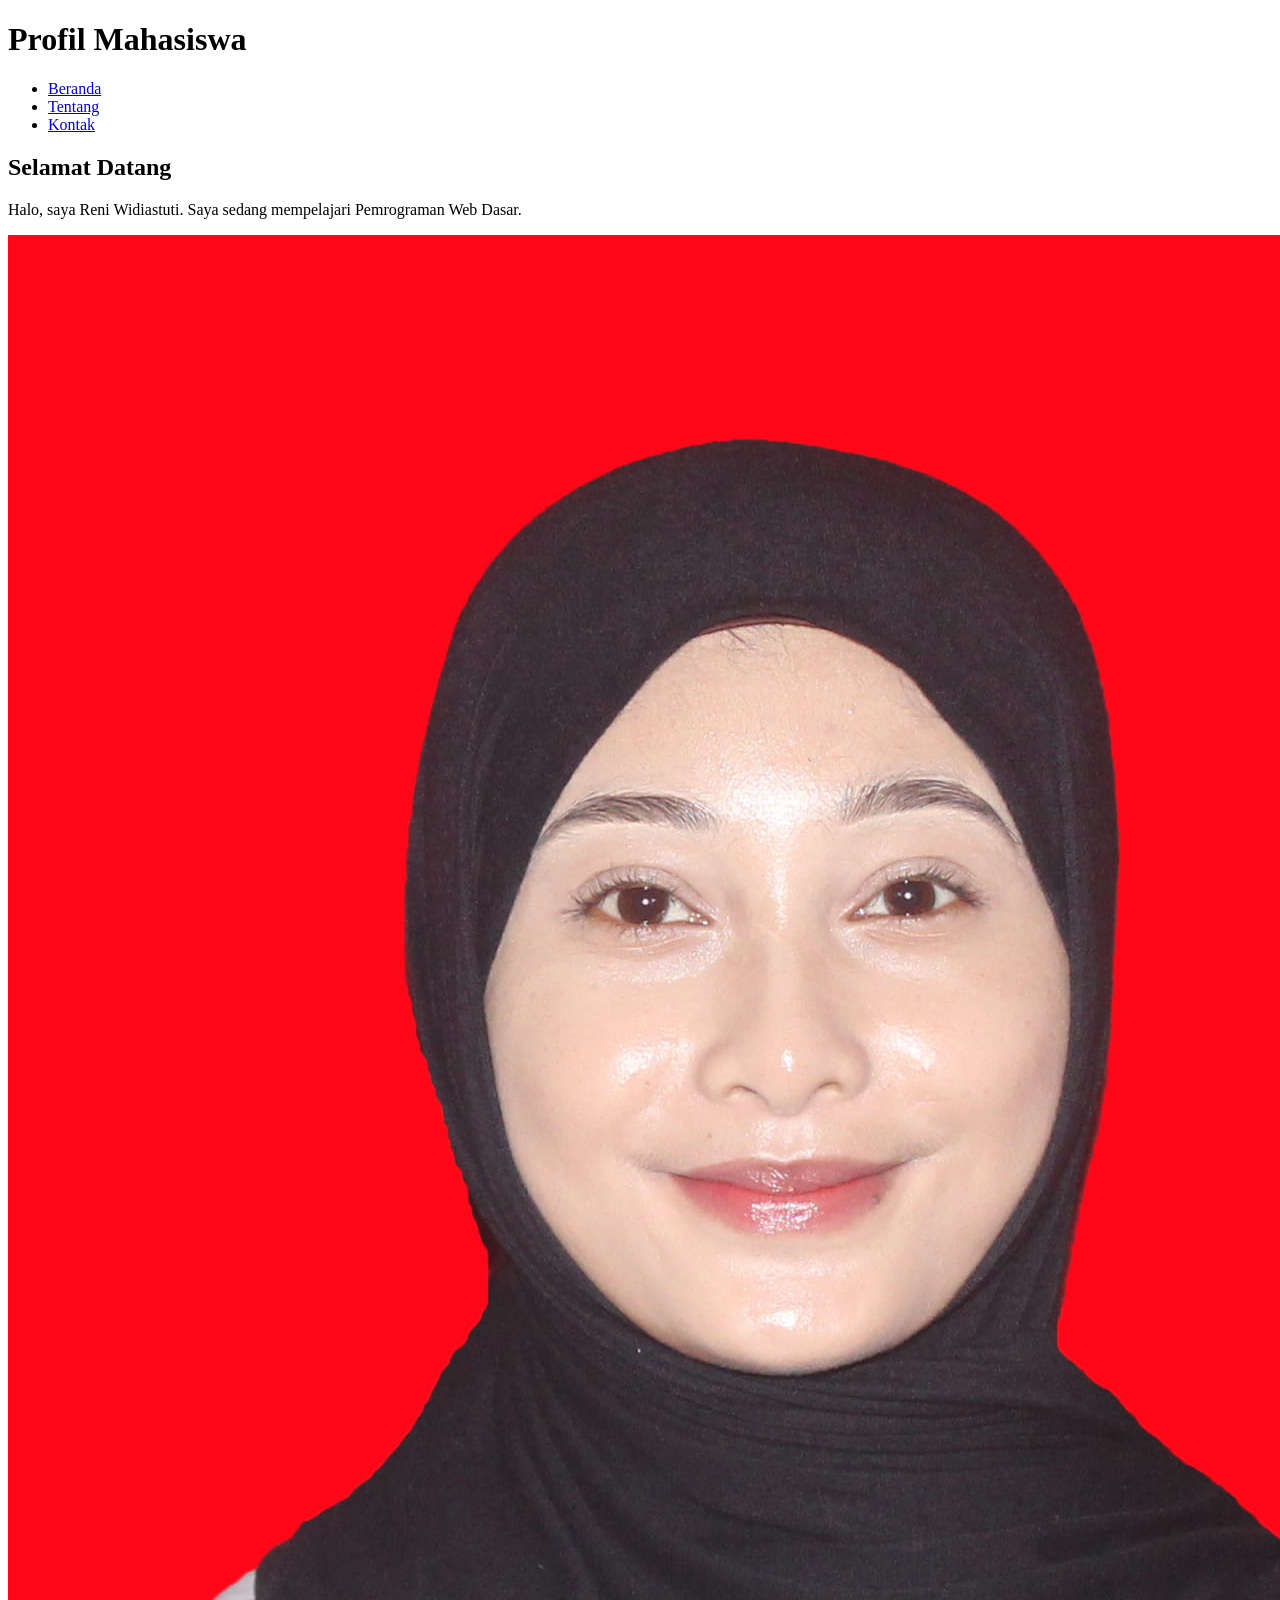
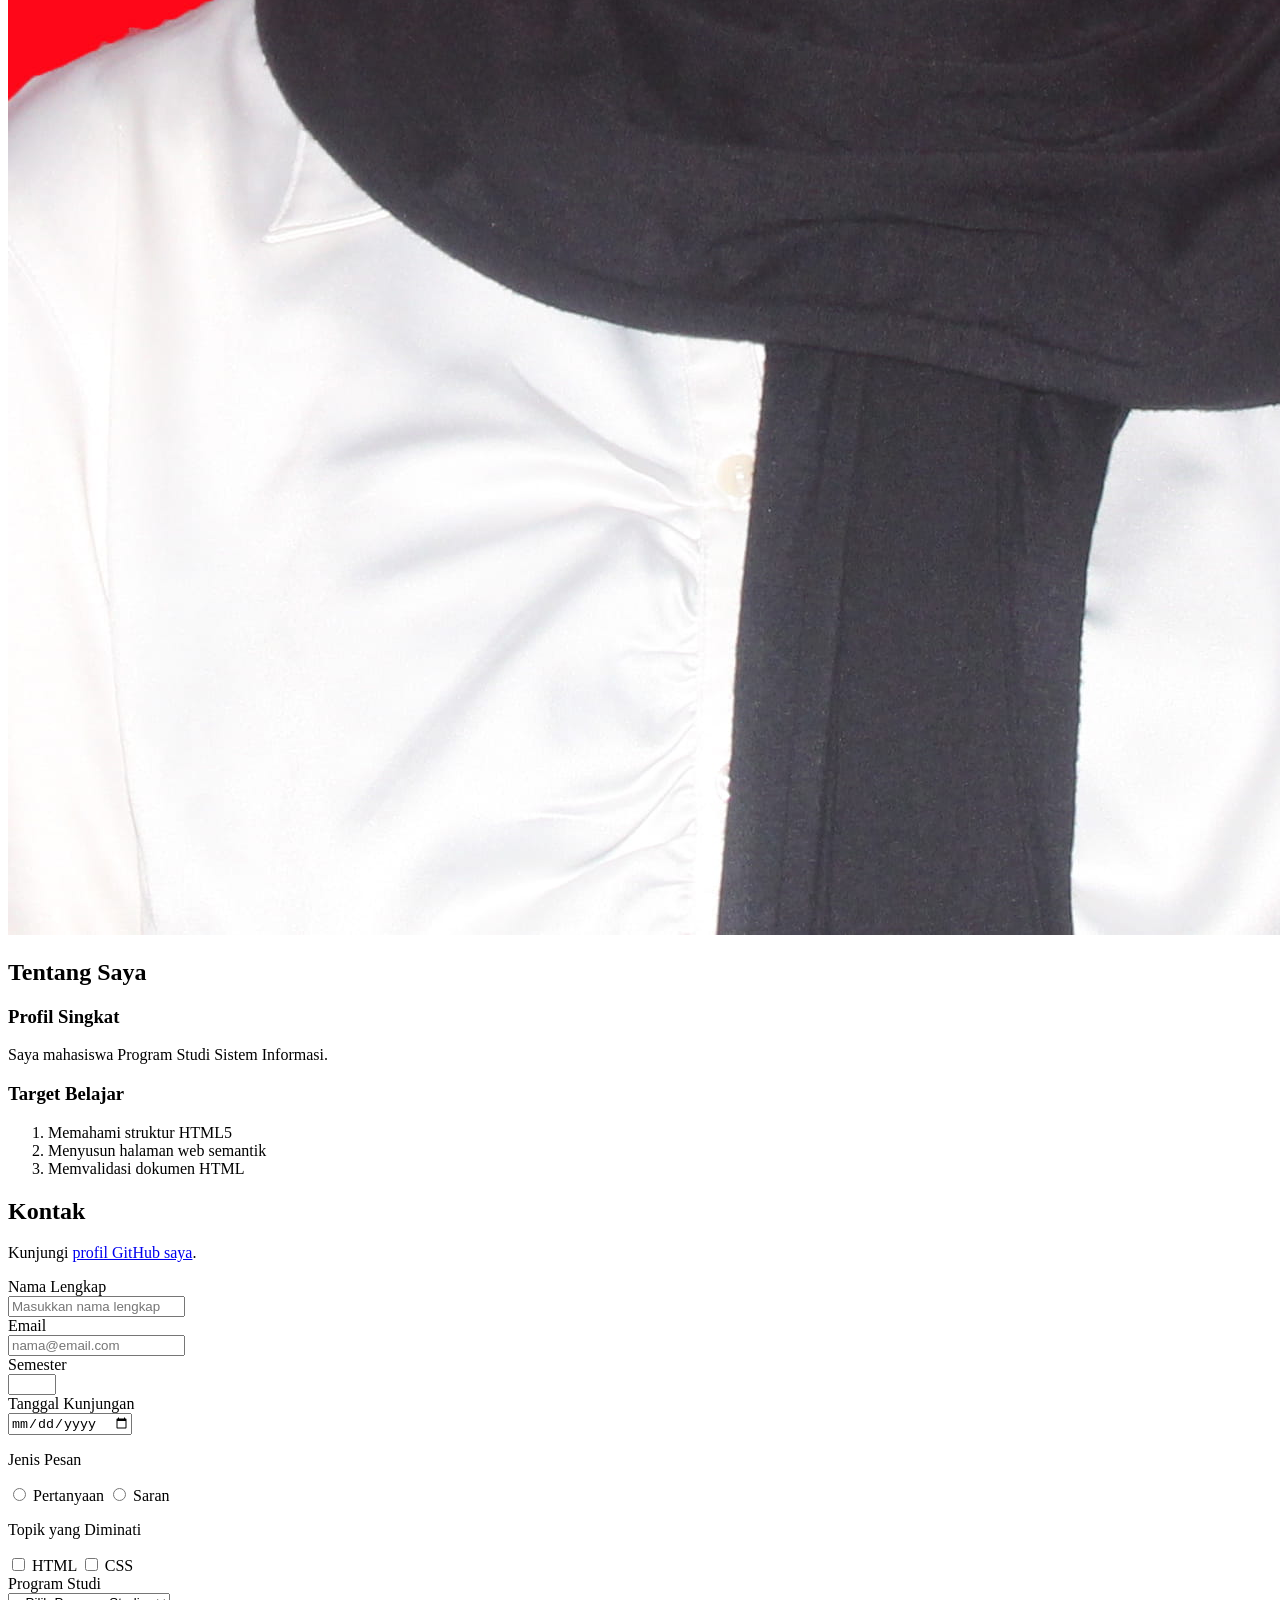
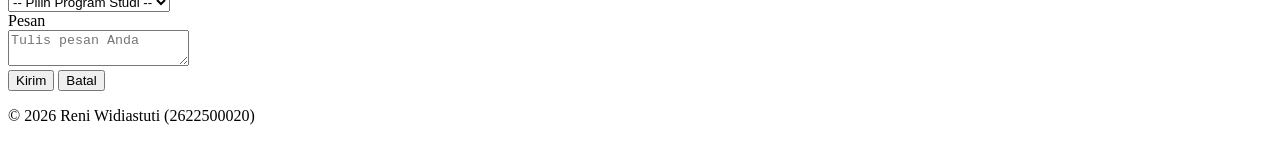
==== pertemuan-03/index.html @ 21220b7a "pesan yang menjelaskan perubahan" ====
<!DOCTYPE html>
<html lang="id">

<head>
    <meta charset="UTF-8">
    <meta name="viewport" content="width=device-width, initial-scale=1.0">
    <title>Profil Mahasiswa</title>
</head>

<body>

    <!-- Header / Judul Utama -->
    <header>
        <h1>Profil Mahasiswa</h1>
        <!-- Navigasi Menu -->
        <nav>
            <ul>
                <li><a href="#beranda">Beranda</a></li>
                <li><a href="#tentang">Tentang</a></li>
                <li><a href="#kontak">Kontak</a></li>
            </ul>
        </nav>
    </header>

    <!-- Konten Utama -->
    <main>
        <!-- Bagian Beranda / Selamat Datang -->
        <section id="beranda">
            <h2>Selamat Datang</h2>
            <p>Halo, saya Reni Widiastuti. Saya sedang mempelajari Pemrograman Web Dasar.</p>

            <!-- Gambar Foto Profil -->
            <img src="img/foto-profil.jpg" alt="Foto profil Reni Widiastuti">
        </section>

        <!-- Bagian Tentang Saya -->
        <section id="tentang">
            <h2>Tentang Saya</h2>

            <article>
                <h3>Profil Singkat</h3>
                <p>Saya mahasiswa Program Studi Sistem Informasi.</p>
            </article>

            <article>
                <h3>Target Belajar</h3>
                <!-- Daftar Terurut (Numbered List) -->
                <ol>
                    <li>Memahami struktur HTML5</li>
                    <li>Menyusun halaman web semantik</li>
                    <li>Memvalidasi dokumen HTML</li>
                </ol>
            </article>
        </section>

        <!-- Bagian Kontak -->
        <section id="kontak">
            <h2>Kontak</h2>
            <p>Kunjungi <a href="https://github.com/2622500020-cyber">profil GitHub saya</a>.</p>

            <form action="index.html" method="get">
                <div class="form-group">
                    <label for="nama">Nama Lengkap</label><br>
                    <input class="input-form" 
                           type="text" 
                           id="nama" 
                           name="nama" 
                           placeholder="Masukkan nama lengkap"
                           minlength="3" 
                           maxlength="50" 
                           required>
                </div>

                <div class="form-group">
                    <label for="email">Email</label><br>
                    <input class="input-form" 
                            type="email" 
                            id="email" 
                            name="email" 
                            placeholder="nama@email.com"
                            required>
                </div>

                <div class="form-group">
                    <label for="semester">Semester</label><br>
                    <input class="input-form"
                            type="number" 
                            id="semester"
                            name="semester"
                            min="1" 
                            max="14" 
                            required>
                </div>
                <div class="form-group">
                    <label for="tanggal">Tanggal Kunjungan</label><br>
                    <input class="input-form" 
                            type="date" 
                            id="tanggal"
                            name="tanggal"
                            required>
                </div>

                <div class="form-group">
                    <p>Jenis Pesan</p>
                    <input type="radio" id="pertanyaan" name="jenis_pesan"
                            value="pertanyaan" required>
                    <label for="pertanyaan">Pertanyaan</label>
                    <input type="radio" id="saran" name="jenis_pesan"
                            value="saran">
                    <label for="saran">Saran</label>
                </div>

                <div class="form-group">
                    <p>Topik yang Diminati</p>
                    <input type="checkbox" id="minat-html" name="minat" value="HTML">
                    <label for="minat-html">HTML</label>
                    <input type="checkbox" id="minat-css" name="minat" value="CSS">
                    <label for="minat-css">CSS</label>
                </div>

                <div class="form-group">
                    <label for="prodi">Program Studi</label><br>
                    <select class="input-form" id="prodi" name="prodi" required>
                        <option value="">-- Pilih Program Studi --</option>
                        <option value="SI">Sistem Informasi</option>
                        <option value="TI">Teknik Informatika</option>
                    </select>
                </div>

                <div class="form-group">
                    <label for="pesan">Pesan</label><br>
                    <textarea class="input-form" 
                                id="pesan" 
                                name="pesan" 
                                maxlength="300" 
                                placeholder="Tulis pesan Anda"
                                required></textarea>
                </div>
                <button type="submit">Kirim</button>
                <button type="reset">Batal</button>
            </form>
        </section>
        
    <!-- Footer / Bagian Bawah -->
    <footer>
        <p>&copy; 2026 Reni Widiastuti (2622500020)</p>
    </footer>

</body>

</html>
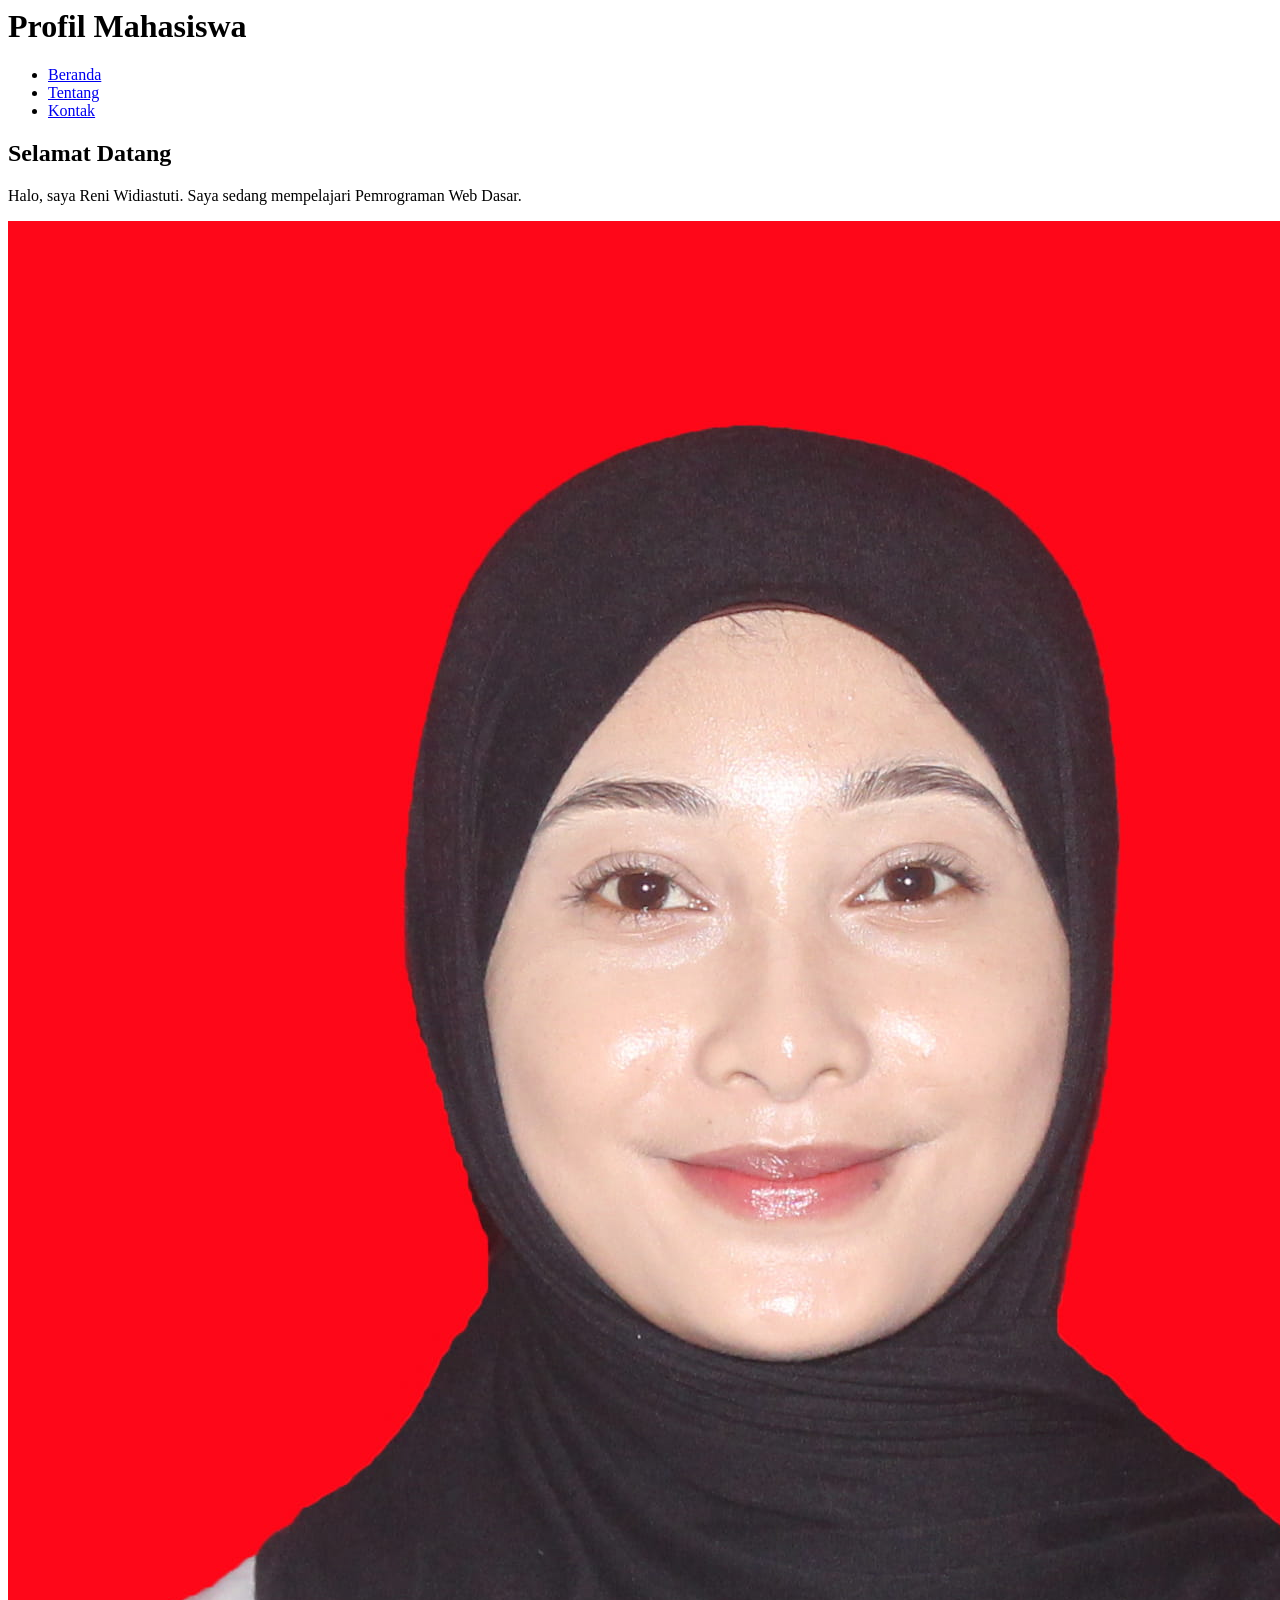
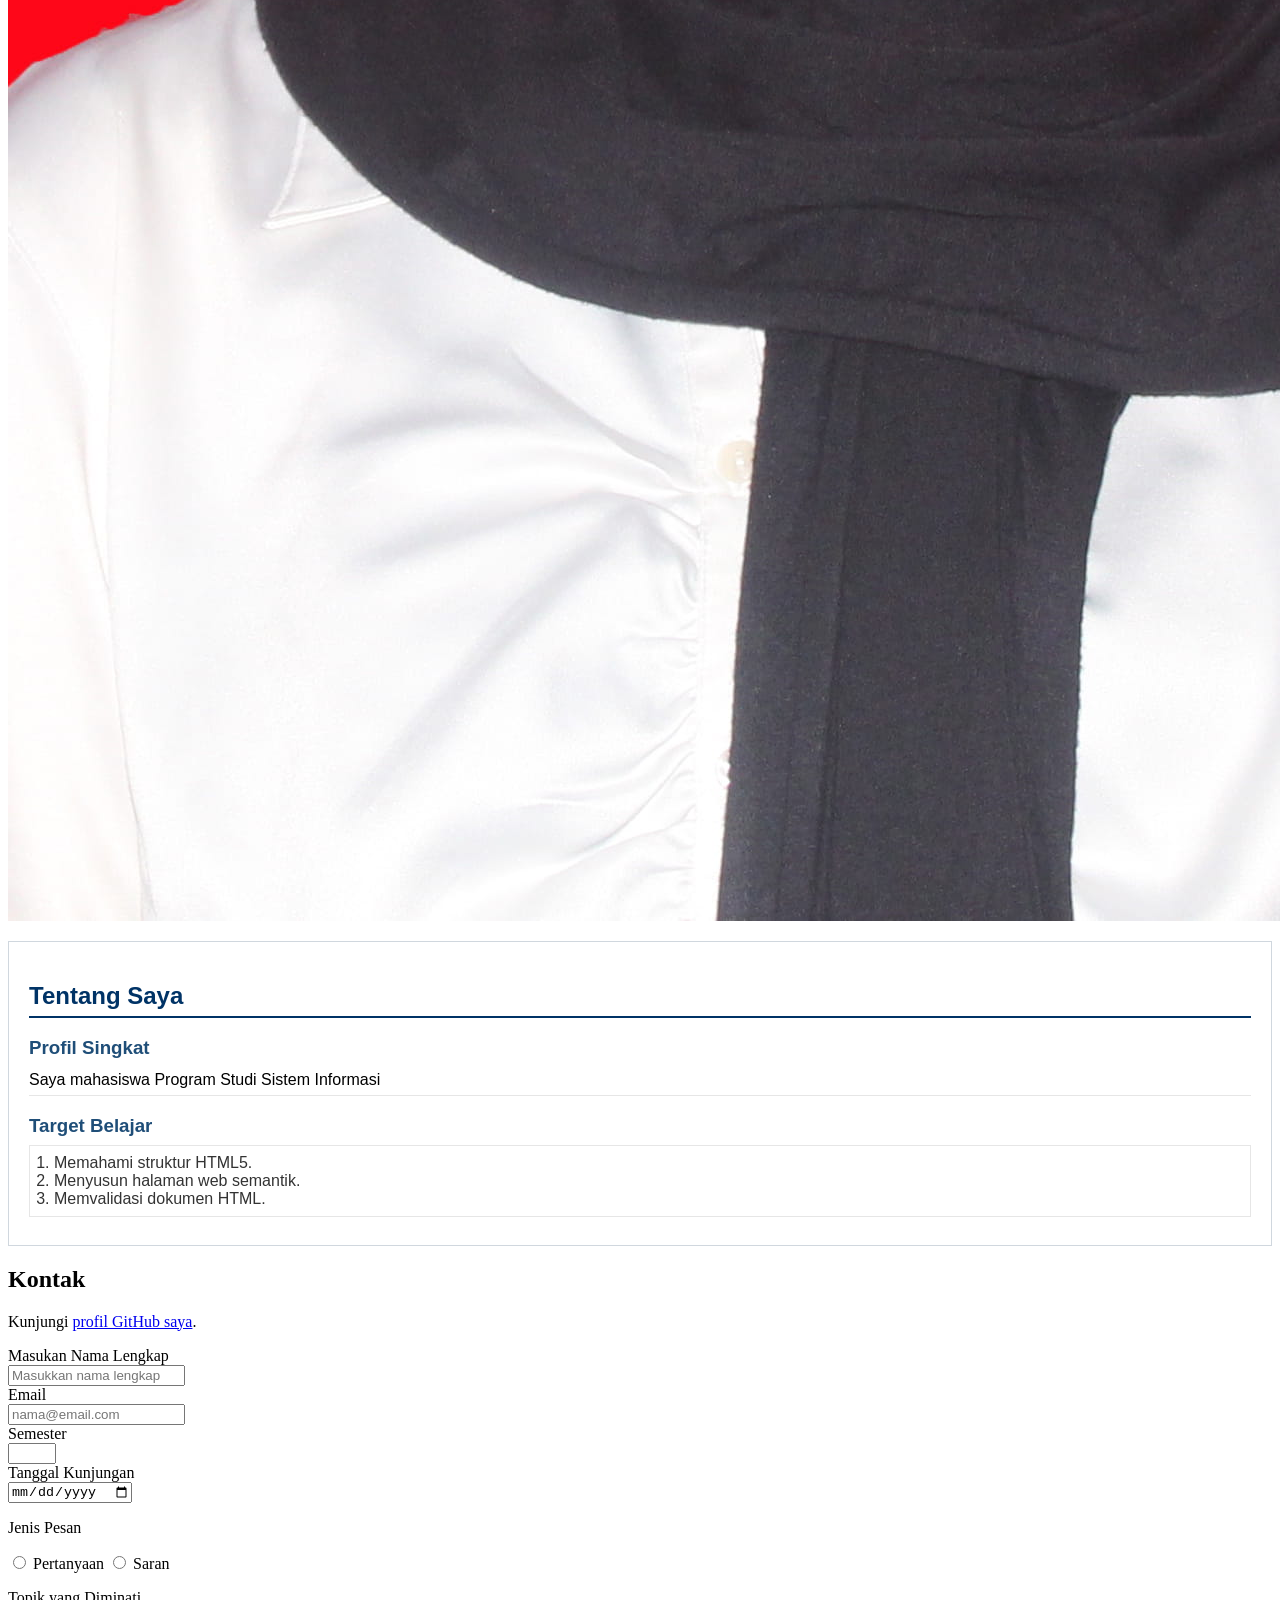
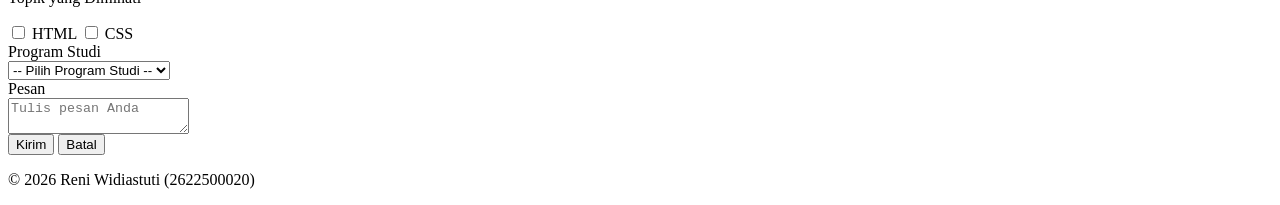
==== commit 3caac926: "Menambahkan CSS dasar selector ID section#about" ====
--- a/pertemuan-03/index.html
+++ b/pertemuan-03/index.html
@@ -1,18 +1,44 @@
-<!DOCTYPE html>
+<doctype html>
 <html lang="id">
-
-<head>
-    <meta charset="UTF-8">
-    <meta name="viewport" content="width=device-width, initial-scale=1.0">
-    <title>Profil Mahasiswa</title>
-</head>
+    <head>
+      <meta charset="UTF-8">
+      <meta name="viewport" content="width=device-width, initial-scale=1.0">
+      <title>Profil Mahasiswa</title>
+      <style>
+        #about {
+          background-color: #ffffff;
+          border: 1px solid #d0d7de;
+          padding: 20px;
+          margin: 20px 0;
+          font-family: Arial, sans-serif;
+        }
+        #about h2 {
+          color: #003366;
+          border-bottom: 2px solid #003366;
+          padding-bottom: 6px;
+          margin-bottom: 16px;
+        }
+        #about h3 {
+          color: #1f4e78;
+          margin-bottom: 6px;
+        }
+        #about p {
+          margin: 6px 0;
+          padding: 6px 0;
+          border-bottom: 1px solid #e6e6e6;
+        }
+        #about ol {
+          color: #333333;
+          margin: 8px 0;
+          padding: 8px 24px;
+          border: 1px solid #e6e6e6;
+        }
+     </style>
+    </head>
 
 <body>
-
-    <!-- Header / Judul Utama -->
     <header>
         <h1>Profil Mahasiswa</h1>
-        <!-- Navigasi Menu -->
         <nav>
             <ul>
                 <li><a href="#beranda">Beranda</a></li>
@@ -21,46 +47,34 @@
             </ul>
         </nav>
     </header>
-
-    <!-- Konten Utama -->
     <main>
-        <!-- Bagian Beranda / Selamat Datang -->
         <section id="beranda">
             <h2>Selamat Datang</h2>
             <p>Halo, saya Reni Widiastuti. Saya sedang mempelajari Pemrograman Web Dasar.</p>
-
-            <!-- Gambar Foto Profil -->
             <img src="img/foto-profil.jpg" alt="Foto profil Reni Widiastuti">
         </section>
 
-        <!-- Bagian Tentang Saya -->
-        <section id="tentang">
+        <section id="about">
             <h2>Tentang Saya</h2>
-
             <article>
                 <h3>Profil Singkat</h3>
-                <p>Saya mahasiswa Program Studi Sistem Informasi.</p>
-            </article>
-
-            <article>
+                <p>Saya mahasiswa Program Studi Sistem Informasi</p>
+        
                 <h3>Target Belajar</h3>
-                <!-- Daftar Terurut (Numbered List) -->
                 <ol>
-                    <li>Memahami struktur HTML5</li>
-                    <li>Menyusun halaman web semantik</li>
-                    <li>Memvalidasi dokumen HTML</li>
+                    <li>Memahami struktur HTML5.</li>
+                    <li>Menyusun halaman web semantik.</li>
+                    <li>Memvalidasi dokumen HTML.</li>
                 </ol>
             </article>
         </section>
-
-        <!-- Bagian Kontak -->
-        <section id="kontak">
+        <section id="contact">
             <h2>Kontak</h2>
             <p>Kunjungi <a href="https://github.com/2622500020-cyber">profil GitHub saya</a>.</p>
 
             <form action="index.html" method="get">
                 <div class="form-group">
-                    <label for="nama">Nama Lengkap</label><br>
+                    <label for="nama">Masukan Nama Lengkap</label><br>
                     <input class="input-form" 
                            type="text" 
                            id="nama" 
@@ -91,6 +105,7 @@
                             max="14" 
                             required>
                 </div>
+
                 <div class="form-group">
                     <label for="tanggal">Tanggal Kunjungan</label><br>
                     <input class="input-form" 
@@ -102,8 +117,11 @@
 
                 <div class="form-group">
                     <p>Jenis Pesan</p>
-                    <input type="radio" id="pertanyaan" name="jenis_pesan"
-                            value="pertanyaan" required>
+                    <input type="radio" 
+                            id="pertanyaan" 
+                            name="jenis_pesan"
+                            value="pertanyaan" 
+                            required>
                     <label for="pertanyaan">Pertanyaan</label>
                     <input type="radio" id="saran" name="jenis_pesan"
                             value="saran">
@@ -136,16 +154,15 @@
                                 placeholder="Tulis pesan Anda"
                                 required></textarea>
                 </div>
+
                 <button type="submit">Kirim</button>
                 <button type="reset">Batal</button>
             </form>
         </section>
-        
-    <!-- Footer / Bagian Bawah -->
+    </main
+>
     <footer>
         <p>&copy; 2026 Reni Widiastuti (2622500020)</p>
     </footer>
-
 </body>
-
 </html>
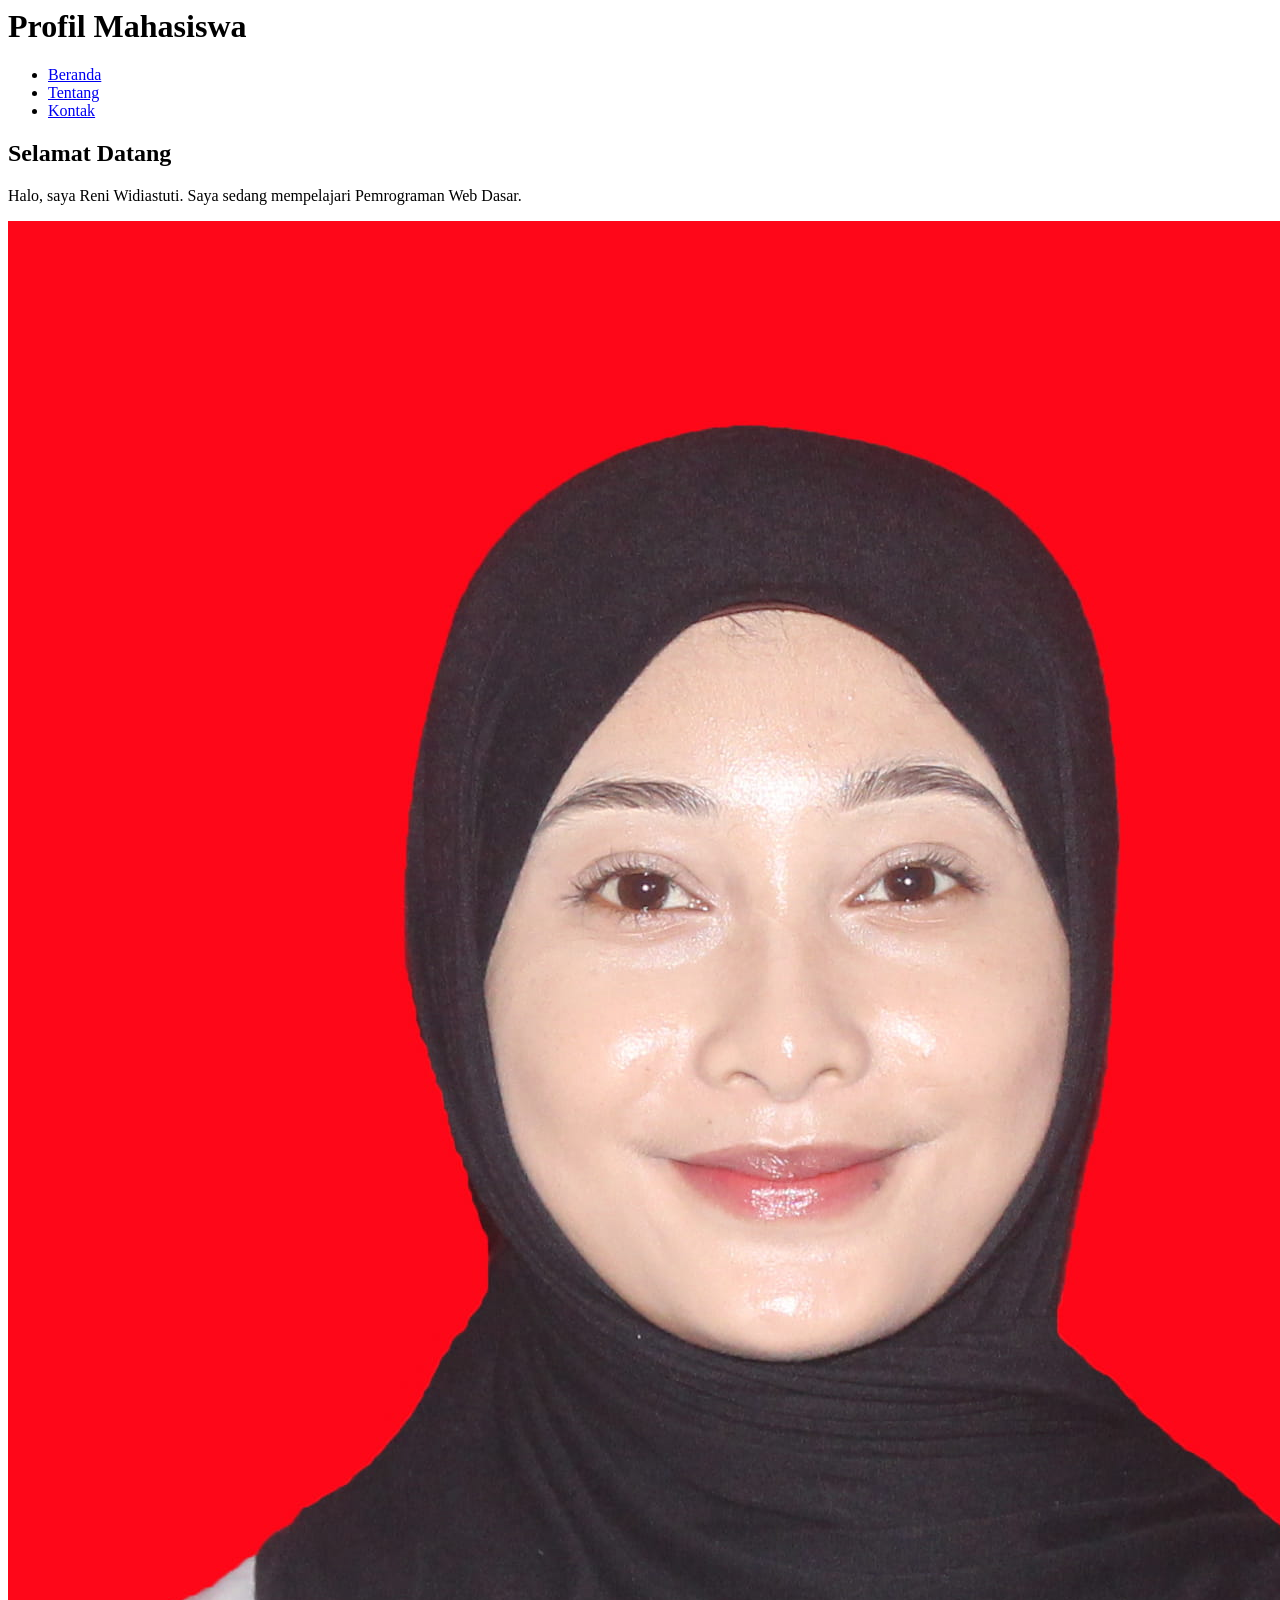
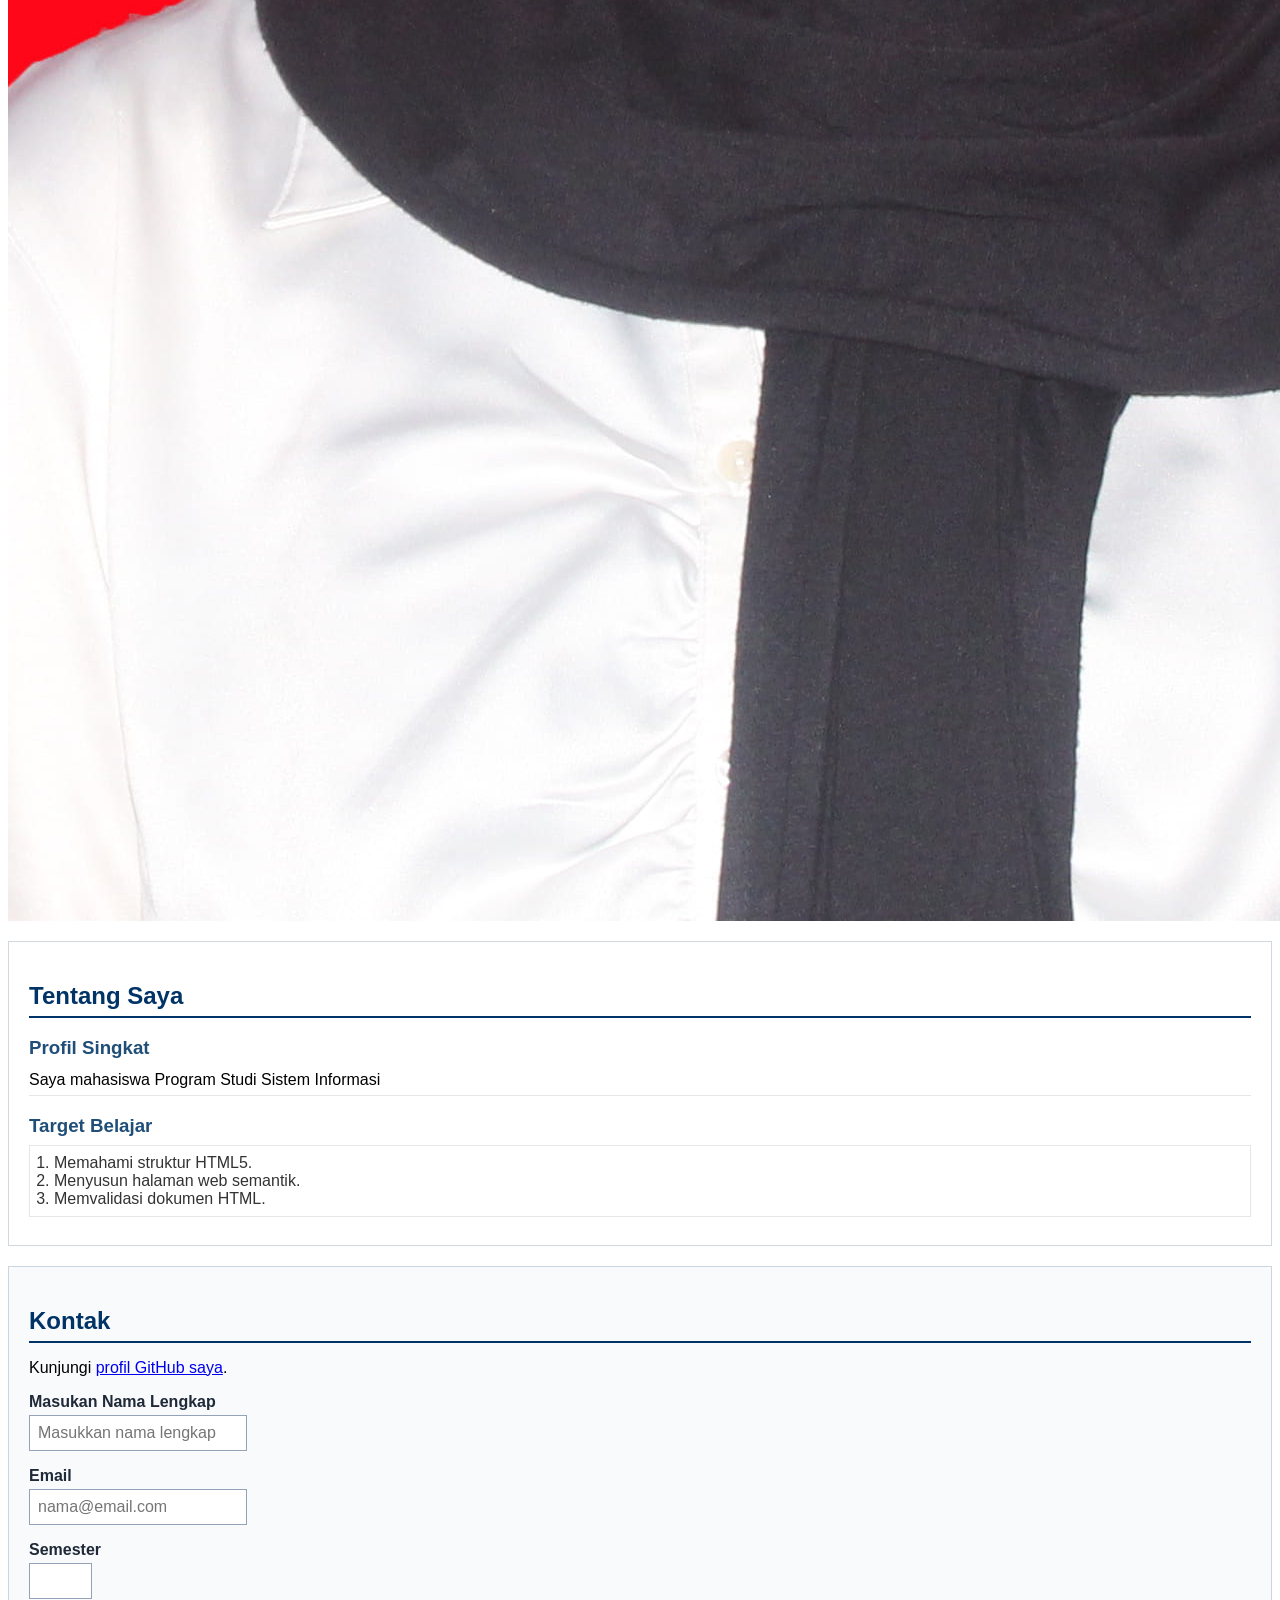
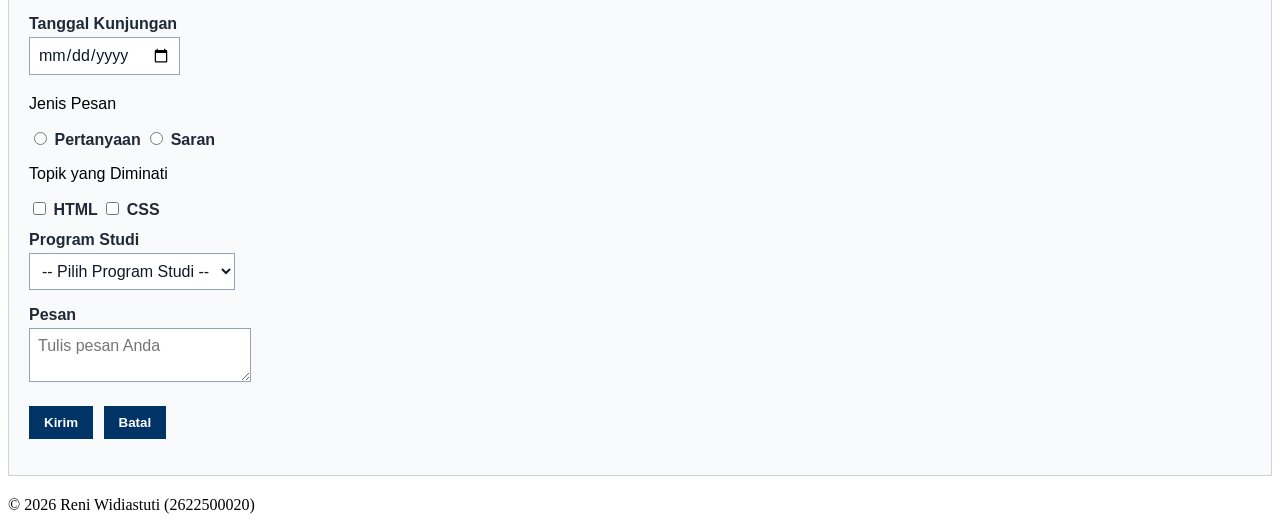
==== commit 8c952399: "pesan menjelaskan perubahan" ====
--- a/pertemuan-03/index.html
+++ b/pertemuan-03/index.html
@@ -32,6 +32,43 @@
           margin: 8px 0;
           padding: 8px 24px;
           border: 1px solid #e6e6e6;
+        }
+        #contact {
+          background-color: #f8fafc;
+          border: 1px solid #cbd5e1;
+          padding: 20px;
+          margin: 20px 0;
+          font-family: Arial, sans-serif;
+        }
+        #contact h2 {
+          color: #003366;
+          border-bottom: 2px solid #003366;
+          padding-bottom: 6px;
+          margin-bottom: 16px;
+        }
+        .form-group {
+          margin: 12px 0;
+        }
+        #contact label {
+          color: #1f2937;
+          font-weight: bold;
+        }
+        .input-form {
+          background-color: #ffffff;
+          color: #111827;
+          font-family: Arial, sans-serif;
+          font-size: 16px;
+          padding: 8px;
+          margin: 4px 0;
+          border: 1px solid #94a3b8;
+        }
+        #contact button {
+          background-color: #003366;
+          color: #ffffff;
+          font-weight: bold;
+          padding: 8px 14px;
+          margin: 8px 6px 0 0;
+          border: 1px solid #003366;
         }
      </style>
     </head>
